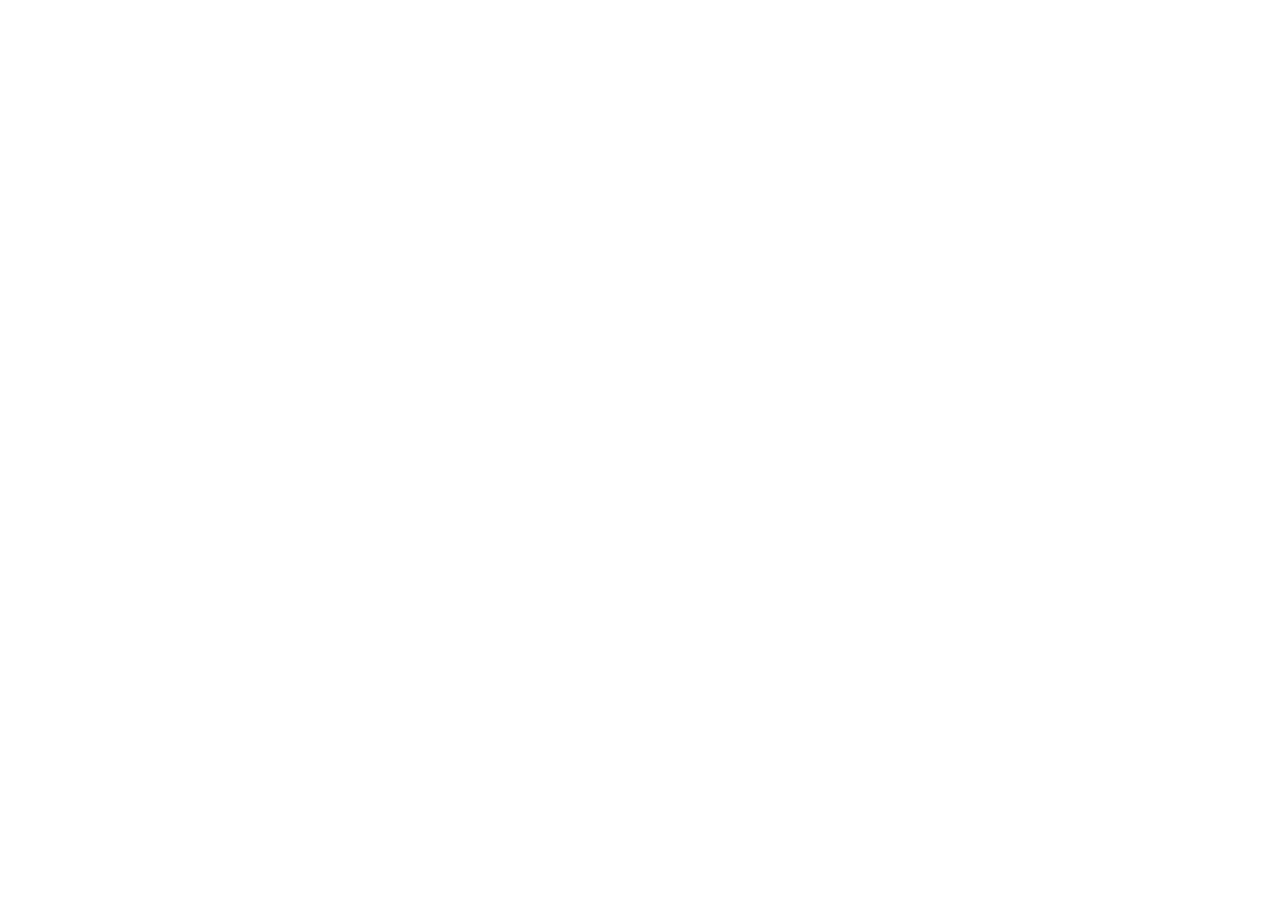
==== index.html @ 10381193 "Segundo comentario de index.html" ====
<!DOCTYPE html>
<html lang="en">
<head>
    <meta charset="UTF-8">
    <meta name="viewport" content="width=device-width, initial-scale=1.0">
    <title>Mi Primer sitio Web</title>
</head>
<body>
    <header></header>
    <main>
        <section>
            
        </section>
    </main>
    <footer></footer>
</body>
</html>
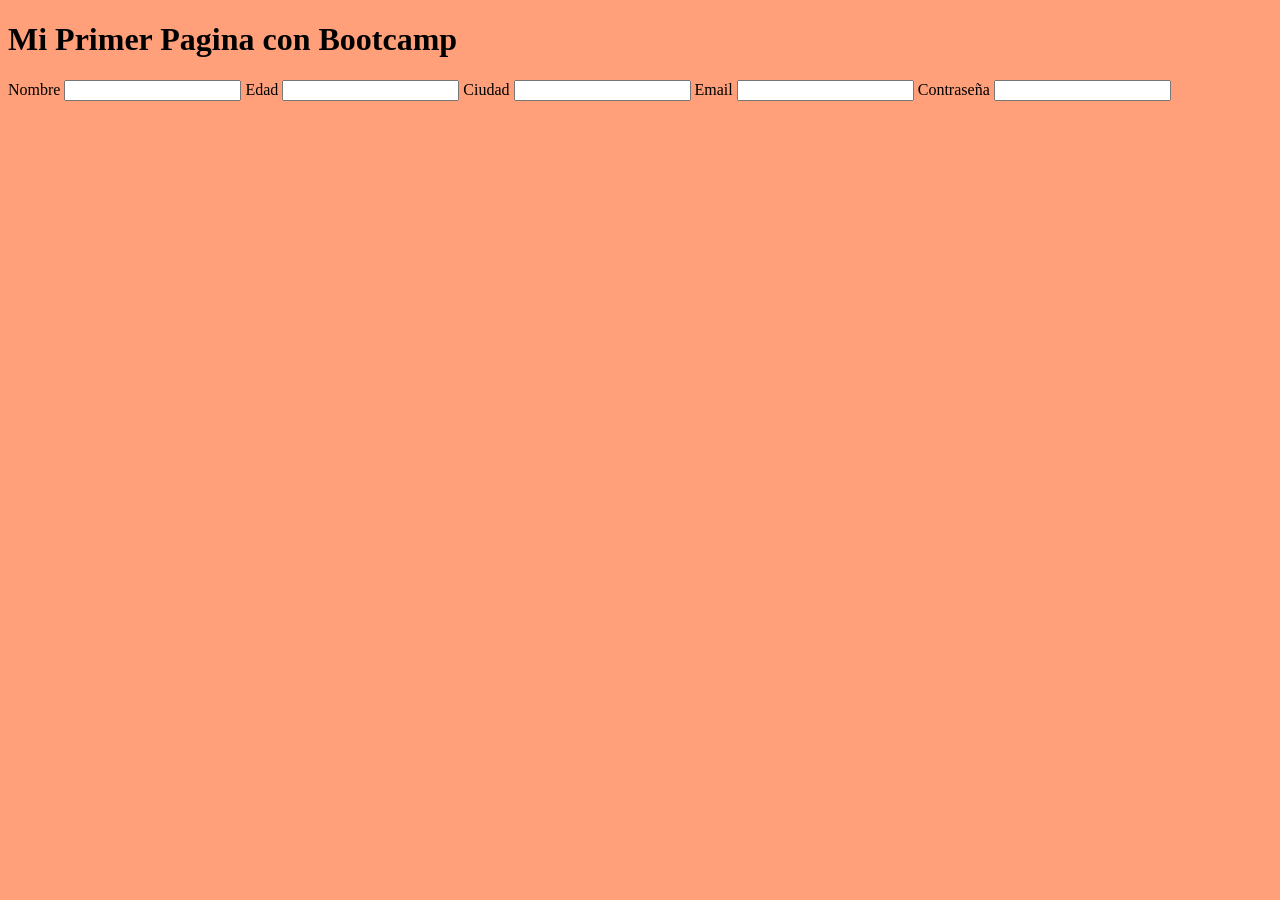
==== commit 29fc05a9: "20-06-24--22-05" ====
--- a/index.html
+++ b/index.html
@@ -3,15 +3,29 @@
 <head>
     <meta charset="UTF-8">
     <meta name="viewport" content="width=device-width, initial-scale=1.0">
+    <link rel="stylesheet" href="styles.css">
     <title>Mi Primer sitio Web</title>
 </head>
 <body>
-    <header></header>
-    <main>
-        <section>
-            
-        </section>
+    <header>
+        <h1>Mi Primer Pagina con Bootcamp</h1>
+    </header>
+        <main>
+            <section>
+                <form action="">
+                    <label for="nombre">Nombre</label>
+                    <input type="text" name="nombre">
+                    <label for="edad">Edad</label>
+                    <input type="text" name="edad">
+                    <label for="ciudad">Ciudad</label>
+                    <input type="text" name="ciudad">
+                    <label for="correo">Email</label>
+                    <input type="text" name="correo"> 
+                    <label for="password">Contraseña</label>
+                    <input type="text" name="password">                  
+                </form>
+            </section>
     </main>
-    <footer></footer>
+        <footer></footer>
 </body>
 </html>
--- a/styles.css
+++ b/styles.css
@@ -0,0 +1,3 @@
+body{
+    background-color: lightsalmon;
+}
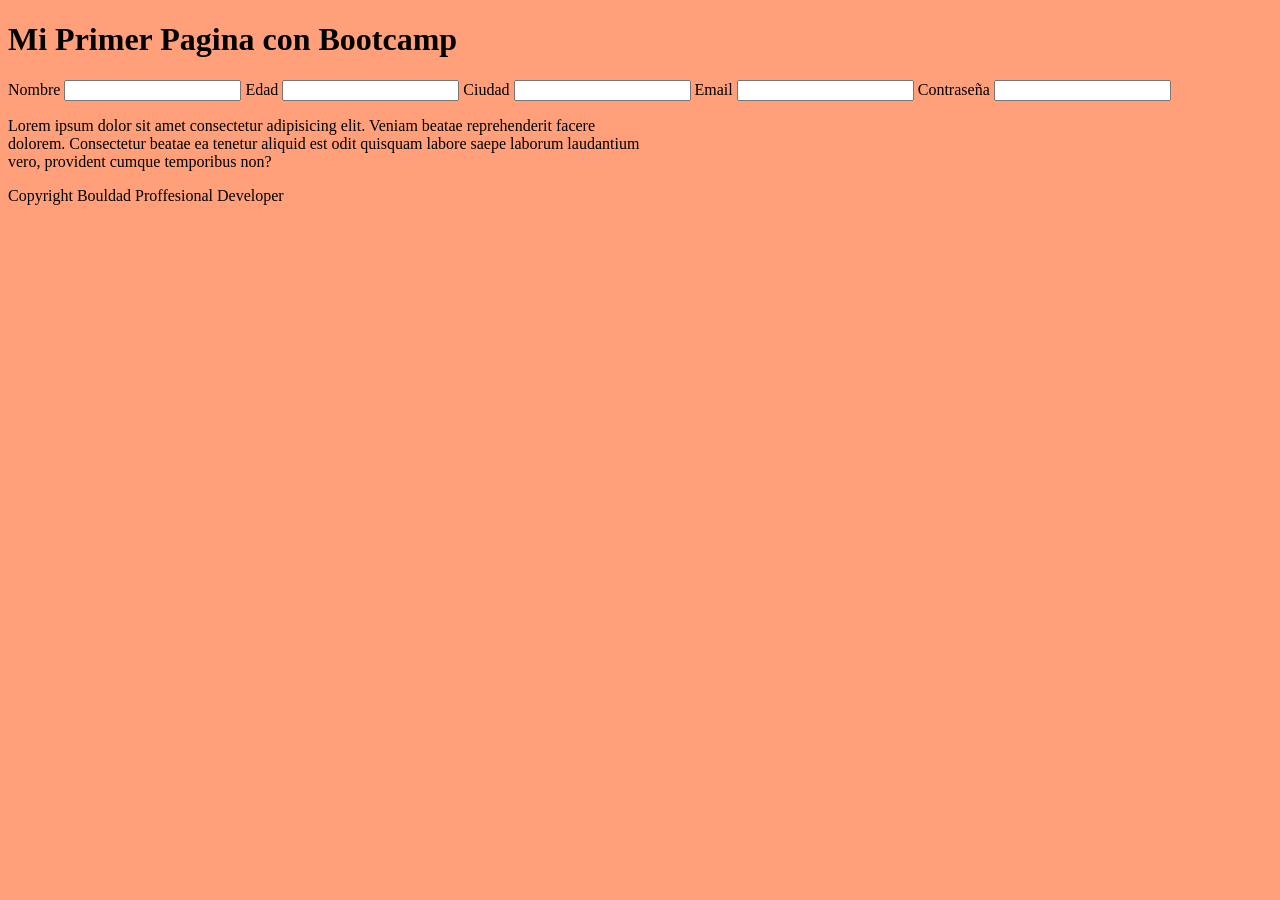
==== commit 9abcbcf6: "20-06-24--22-15" ====
--- a/index.html
+++ b/index.html
@@ -19,13 +19,20 @@
                     <input type="text" name="edad">
                     <label for="ciudad">Ciudad</label>
                     <input type="text" name="ciudad">
-                    <label for="correo">Email</label>
-                    <input type="text" name="correo"> 
+                    <label for="email">Email</label>
+                    <input type="email" name="email"> 
                     <label for="password">Contraseña</label>
-                    <input type="text" name="password">                  
+                    <input type="password" name="password">                  
                 </form>
             </section>
+            <div>
+                <p>Lorem ipsum dolor sit amet consectetur adipisicing elit. Veniam beatae reprehenderit facere
+                dolorem. Consectetur beatae ea tenetur aliquid est odit quisquam labore saepe laborum
+                laudantium vero, provident cumque temporibus non?</p>
+            </div>
     </main>
-        <footer></footer>
+        <footer>
+            <span>Copyright Bouldad Proffesional Developer</span>
+        </footer>
 </body>
 </html>
--- a/styles.css
+++ b/styles.css
@@ -1,3 +1,7 @@
 body{
     background-color: lightsalmon;
+}
+div{
+    width: 50%;
+    
 }
